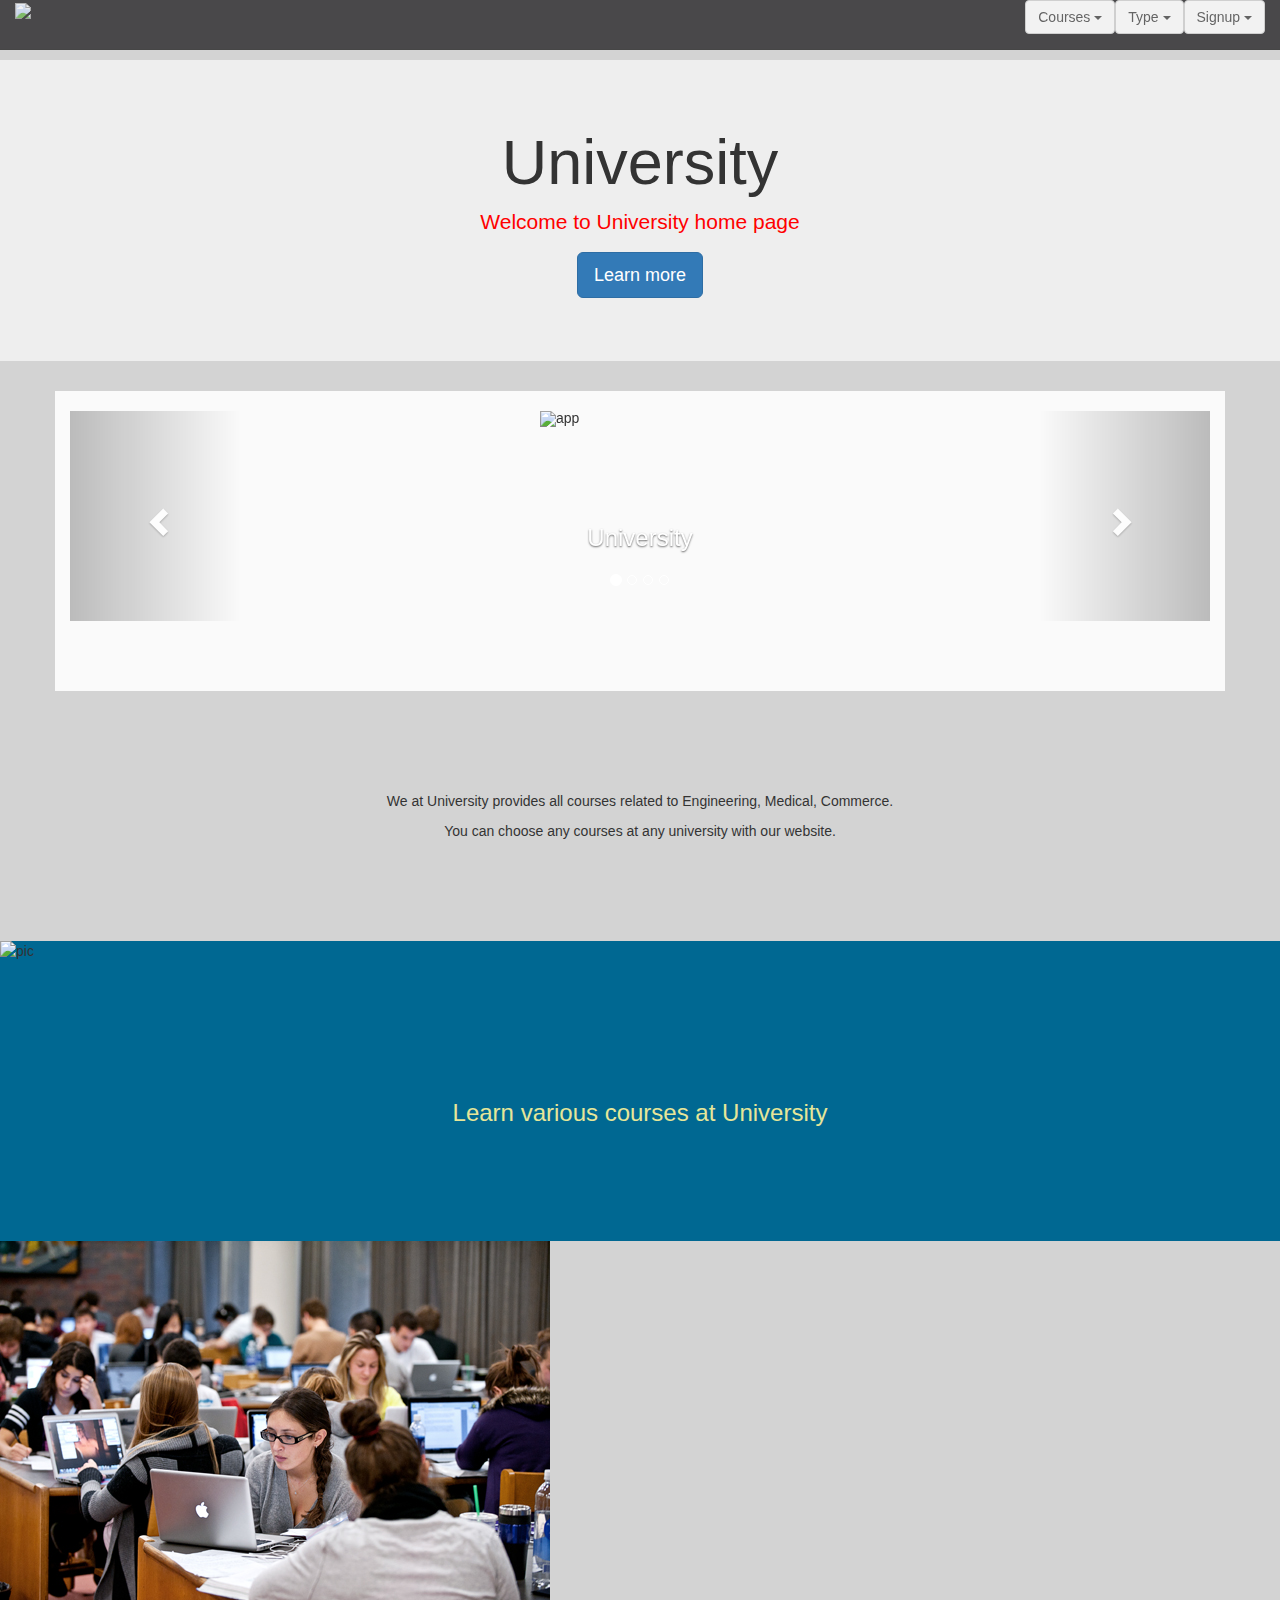
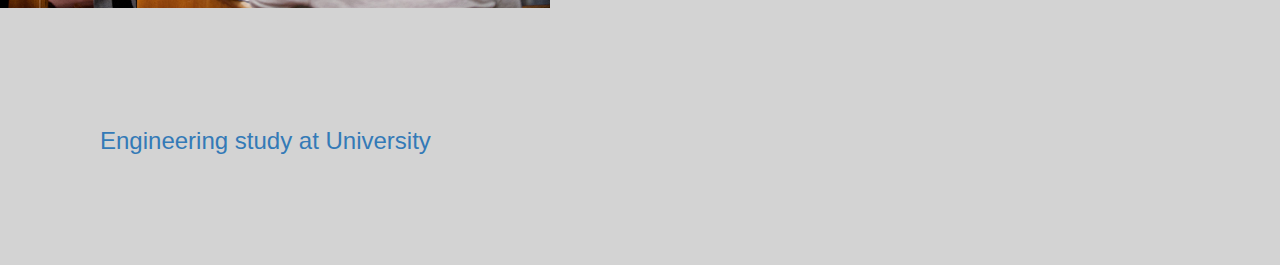
==== index.html @ e1b27335 "Update index.html" ====
<!DOCTYPE html>
<html lang="en">
<head>
  <title>Bootstrap Example</title>
  <meta charset="utf-8">
  <meta name="viewport" content="width=device-width, initial-scale=1">
  <link rel="stylesheet" href="https://maxcdn.bootstrapcdn.com/bootstrap/3.3.7/css/bootstrap.min.css">
 <link rel="stylesheet" href="ass.css">
  <script src="https://ajax.googleapis.com/ajax/libs/jquery/3.1.1/jquery.min.js"></script>
  <script src="https://maxcdn.bootstrapcdn.com/bootstrap/3.3.7/js/bootstrap.min.js"></script>
  <style>
  .carousel-inner > .item > img,
  .carousel-inner > .item > a > img {
     
     
      margin: auto;
  }

		.navbar-inverse {
	background-color: #0D0C0F;
	filter: opacity(70%);
	}	
	</style>
</head>
<body>
<nav class="navbar navbar-inverse ournav navbar-fixed-top">				<div class="container-fluid">						<div class="navbar-header">
							<button type="button" class="navbar-toggle" data-toggle="collapse" data-target="#myNavbar">
						<span class="icon-bar"></span>
							<span class="icon-bar"></span>
							<span class="icon-bar"></span>
							</button>

	<div>								<a href="#">
									<img  src="a.jpg" style="width:50px;">
								</a>
								<!-- <a class="site-title "> StudentZone</a> -->
							</div>
						</div>
	<div class="dropdown">
  <button class="btn btn-default dropdown-toggle" type="button" id="dropdownMenu1" data-toggle="dropdown" aria-haspopup="true" aria-expanded="true">
    Signup
    <span class="caret"></span>
  </button>
  <ul class="dropdown-menu" aria-labelledby="dropdownMenu1">
    <li><a href="#">Sign-in</a></li>
    <li role="separator" class="divider"></li>
    <li><a href="#">Sign-up</a></li>
 
		</ul>
</div>
	<div class="dropdown">
  <button class="btn btn-default dropdown-toggle" type="button" id="dropdownMenu1" data-toggle="dropdown" aria-haspopup="true" aria-expanded="true">
    Type
    <span class="caret"></span>
  </button>
  <ul class="dropdown-menu" aria-labelledby="dropdownMenu1">
    <li><a href="#">Public</a></li>
    <li role="separator" class="divider"></li>
    <li><a href="#">Private</a></li>
  </ul>
</div>
	
	<div class="dropdown">
  <button class="btn btn-default dropdown-toggle" type="button" id="dropdownMenu1" data-toggle="dropdown" aria-haspopup="true" aria-expanded="true">
    Courses
    <span class="caret"></span>
  </button>
  <ul class="dropdown-menu" aria-labelledby="dropdownMenu1">
    <li><a href="#">Engineering</a></li>
    <li role="separator" class="divider"></li>
    <li><a href="#">Medical</a></li>
  </ul>
</div>
	
						<div class="collapse navbar-collapse" id="myNavbar">
							<ul class="nav navbar-nav navbar-right">
								
								
								
						           </ul>
						</div>
					</div>
				</nav><br><br>
<h1 ></h1>
	<div class="jumbotron">
  <h1>University</h1>
  <p style="text-align:center;color:red;">Welcome to University home page</p>
  <p style="text-align:center" ><a class="btn btn-primary btn-lg" href="#" role="button">Learn more</a></p>
</div>
<div class="container">
  

 <br>
  <div id="myCarousel" class="carousel slide" data-ride="carousel">    <!-- Indicators -->
    <ol class="carousel-indicators">
      <li data-target="#myCarousel" data-slide-to="0" class="active"></li>
      <li data-target="#myCarousel" data-slide-to="1"></li>
      <li data-target="#myCarousel" data-slide-to="2"></li>
      <li data-target="#myCarousel" data-slide-to="3"></li>
    </ol>

    <!-- Wrapper for slides -->
    <div class="carousel-inner" role="listbox">

      <div class="item active">
        <img src="c.jpg" alt="app" width="200" height="200">
        <div class="carousel-caption">
          <h3>University</h3>
         
        </div>
        <p style="text-align:center;color:white;"></p>
      </div>

      <div class="item">        <img src="d.jpg" alt="app" width="200" height="200">
        <div class="carousel-caption">
          <h3></h3>
          
        </div>
<p style="text-align:center;color:white;"></p>
      </div>
    
      <div class="item">
        <img src="c.jpg" alt="app" width="200" height="200">
        <div class="carousel-caption">
          <h3></h3>
         
        </div> <p style="text-align:center;color:white;"></p>
      </div>
     <div class="item">
        <img src="c.jpg" alt="app" width="200" height="200">
        <div class="carousel-caption">
          <h3></h3>         
        </div>
 <p style="text-align:center;color:white;"></p>
      </div>
  
   </div>

    <!-- Left and right controls -->
    <a class="left carousel-control" href="#myCarousel" role="button" data-slide="prev">
      <span class="glyphicon glyphicon-chevron-left" aria-hidden="true"></span>
      <span class="sr-only">Previous</span>
    </a>    <a class="right carousel-control" href="#myCarousel" role="button" data-slide="next">
      <span class="glyphicon glyphicon-chevron-right" aria-hidden="true"></span>
      <span class="sr-only">Next</span>
    </a>
  </div>

</div>
<div class="content">
	<p style="text-align:center">We at University provides all courses related to Engineering, Medical, Commerce.</p><p style="text-align:center"> You can choose any courses at any university with our website.</p>


</div>
<div class="content4">
   <img src ="d.jpg" alt="pic"/>
   <a  href=""><h3 style="padding: 110px;">Learn various courses at University</h3></a>

</div>
<div class="content5">
   <img src ="study.jpg" alt="pic"/>
   <a  href=""><h3 style="padding: 100px;">Engineering study at University</h3></a>

</div>
</body>
</html>
---- ass.css ----
.container{
   background-color:rgb(250,250,250);
   height: 300px;
  
}
.dropdown{
  display:inline-block;
   float:right;
}
.content3{
   
  float:left;
  
   width:300px;
  
}

body{
   background-color:lightgrey;
}
 
@media screen and (max-width:500px){
img { 
    max-width: 100%; 
    width:auto; 
 }
   .content4 a> h3 {
     text-align:left;
     
     position: absolute; 
     bottom: -640px; 
     left: 0; 
     width: 100%; 
} 
      
   
}
h1{
   color: rgb(250,0,0);
   text-align:center;


}
.content{
   margin:100px;
}
.content4{
 height:300px;
background-color:#006892;
text-align:center;

}

.content4 >a{
  
  color:#e6e699;
  font-size:20px;
 padding:100px;
}
.content4 img{
 float:left;
 height:300px;
}
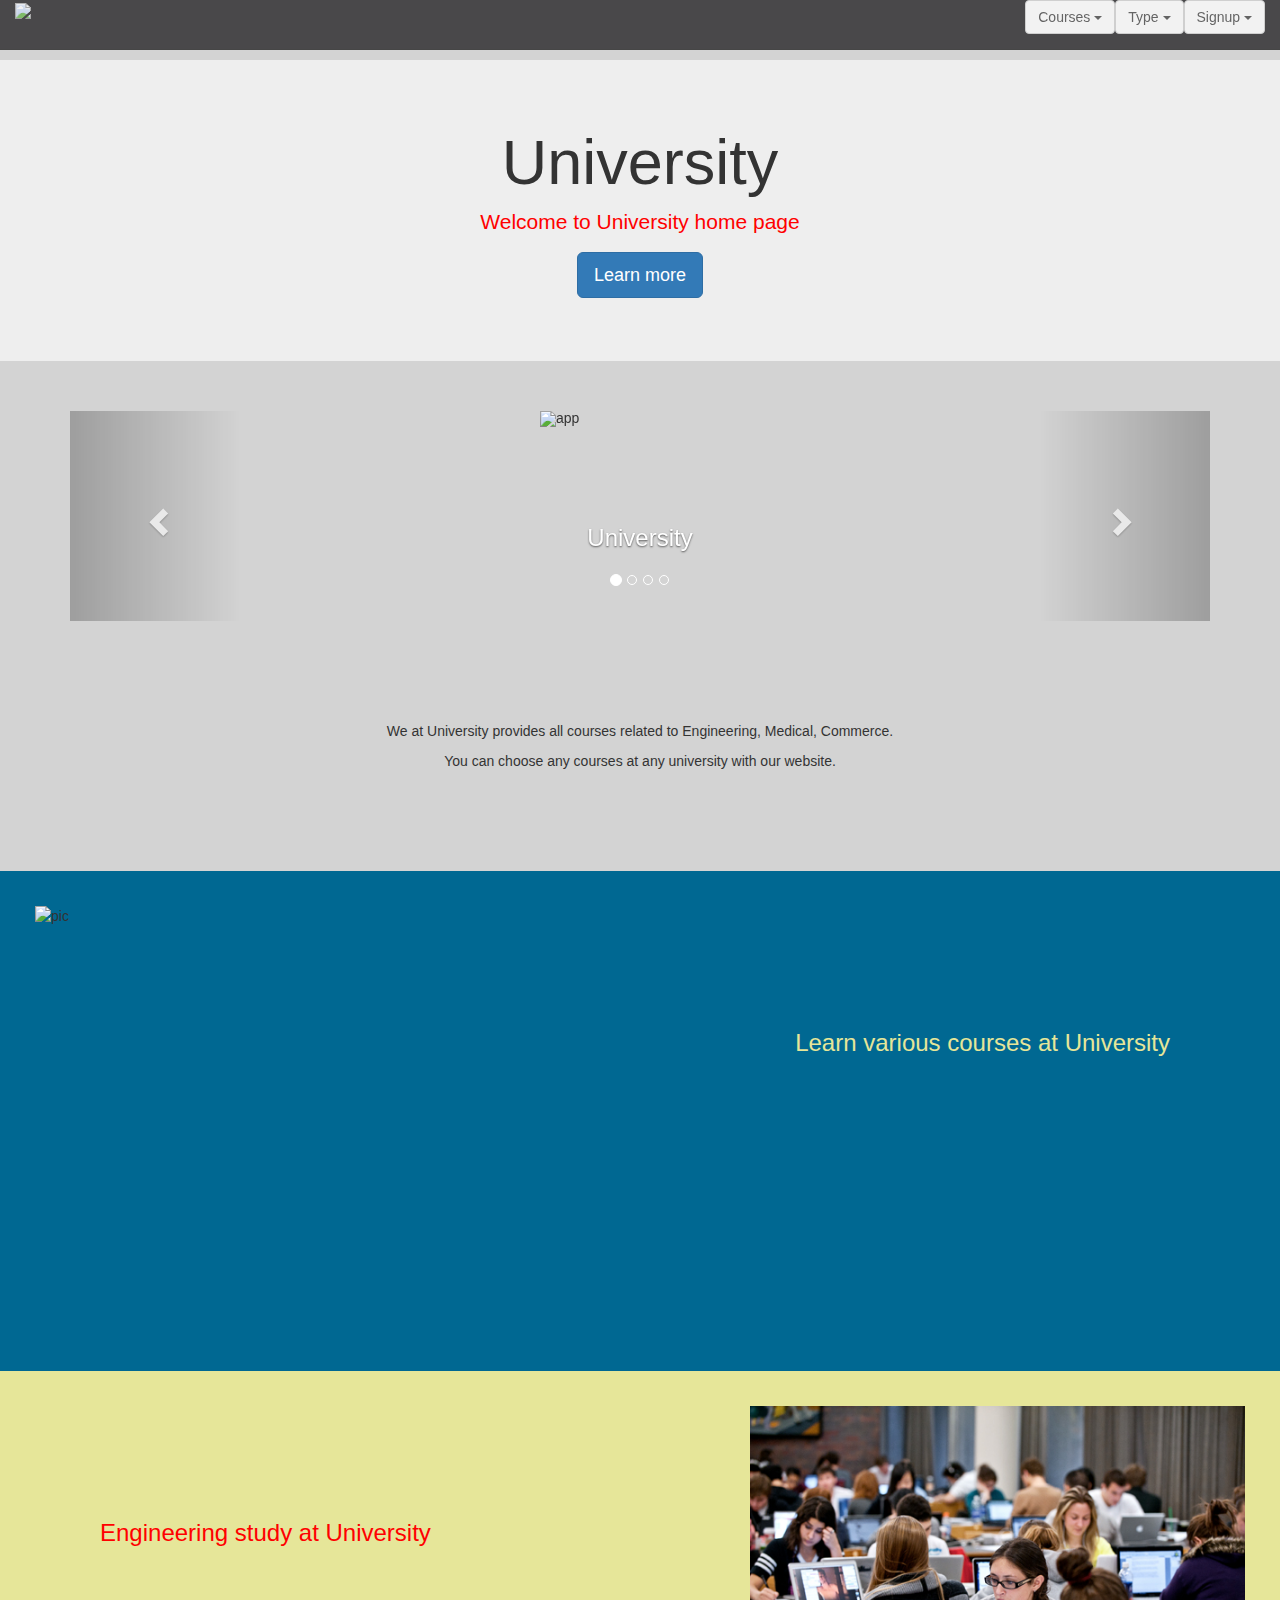
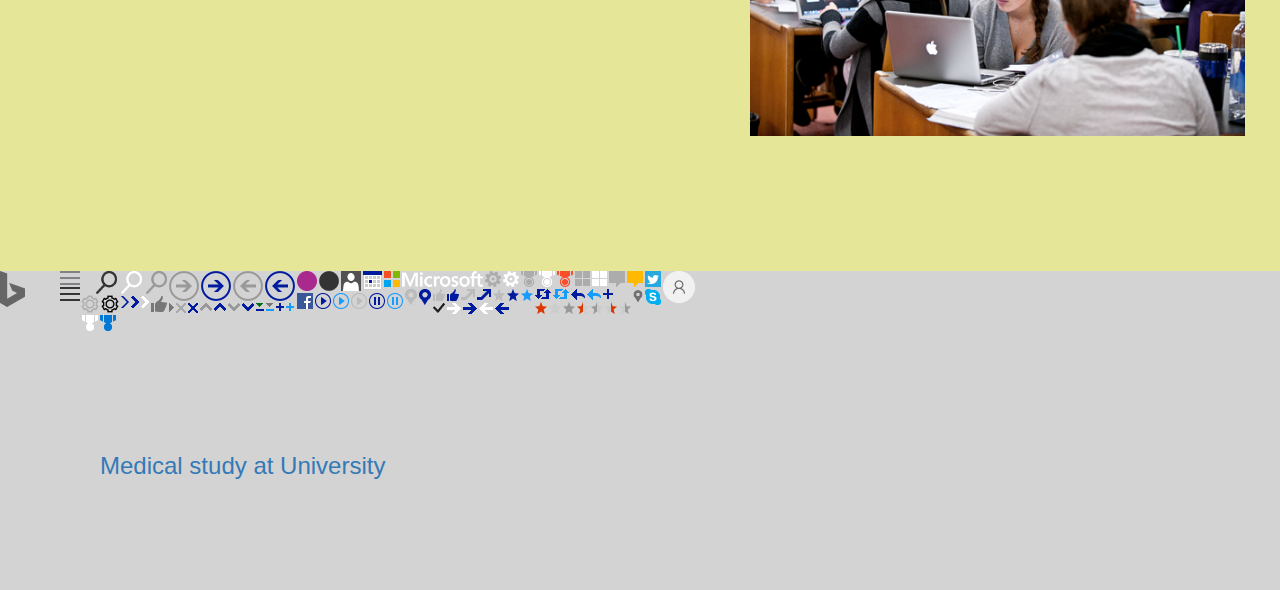
==== commit ed1bfd95: "Update index.html" ====
--- a/index.html
+++ b/index.html
@@ -162,5 +162,10 @@
    <a  href=""><h3 style="padding: 100px;">Engineering study at University</h3></a>
 
 </div>
+  <div class="content6">
+   <img src ="med.png" alt="pic"/>
+   <a  href=""><h3 style="padding: 100px;">Medical study at University</h3></a>
+
+</div>	
 </body>
 </html>
--- a/ass.css
+++ b/ass.css
@@ -1,42 +1,36 @@
+p!4>id 
 
-
-
-.container{
-   background-color:rgb(250,250,250);
-   height: 300px;
+.container{   background-color:rgb(250,250,250);
+1   height: 300px;
   
 }
 .dropdown{
   display:inline-block;
-   float:right;
-}
-.content3{
-   
-  float:left;
-  
-   width:300px;
+   float:right;}
+.content3{    float:left;
+     width:300px;
   
 }
 
 body{
-   background-color:lightgrey;
-}
+   background-color:lightgrey;}
  
-@media screen and (max-width:500px){
-img { 
-    max-width: 100%; 
-    width:auto; 
- }
-   .content4 a> h3 {
-     text-align:left;
-     
-     position: absolute; 
-     bottom: -640px; 
-     left: 0; 
-     width: 100%; 
+@media screen and (max-width:500px){img {     max-width: 100%; 
+   width:auto;  }1      .content4 a> img {
+    vertical-align:text-top;
+    width:100% ;
+     position:relative;
+} 
+   .content5 a> img {
+     position:relative;
+    vertical-align:text-top; 
+    width:100%;
 } 
       
-   
+       
+ .content4 a>h3{position:absolute;padding:110px; text-align:left;left:0px;}       
+ .content5 a>h3{position:absolute;padding:100px; text-align:left;left:0px;}       
+            
 }
 h1{
    color: rgb(250,0,0);
@@ -48,19 +42,37 @@
    margin:100px;
 }
 .content4{
- height:300px;
+ height:500px;
 background-color:#006892;
-text-align:center;
+
 
 }
-
+.content5{
+ height:500px;
+ background-color:#e6e699;
+ 
+ 
+}
 .content4 >a{
-  
+  text-align:right;
   color:#e6e699;
   font-size:20px;
- padding:100px;
+ padding:40px;
+}
+.content5 >a{
+  text-align:left;
+  color:red;
+  font-size:20px;
+  padding:40px;
+   
 }
 .content4 img{
  float:left;
- height:300px;
+ height:400px;
+ padding:35px;
 }
+.content5 img{
+ float:right;
+ height:400px;
+   padding:35px;
+}
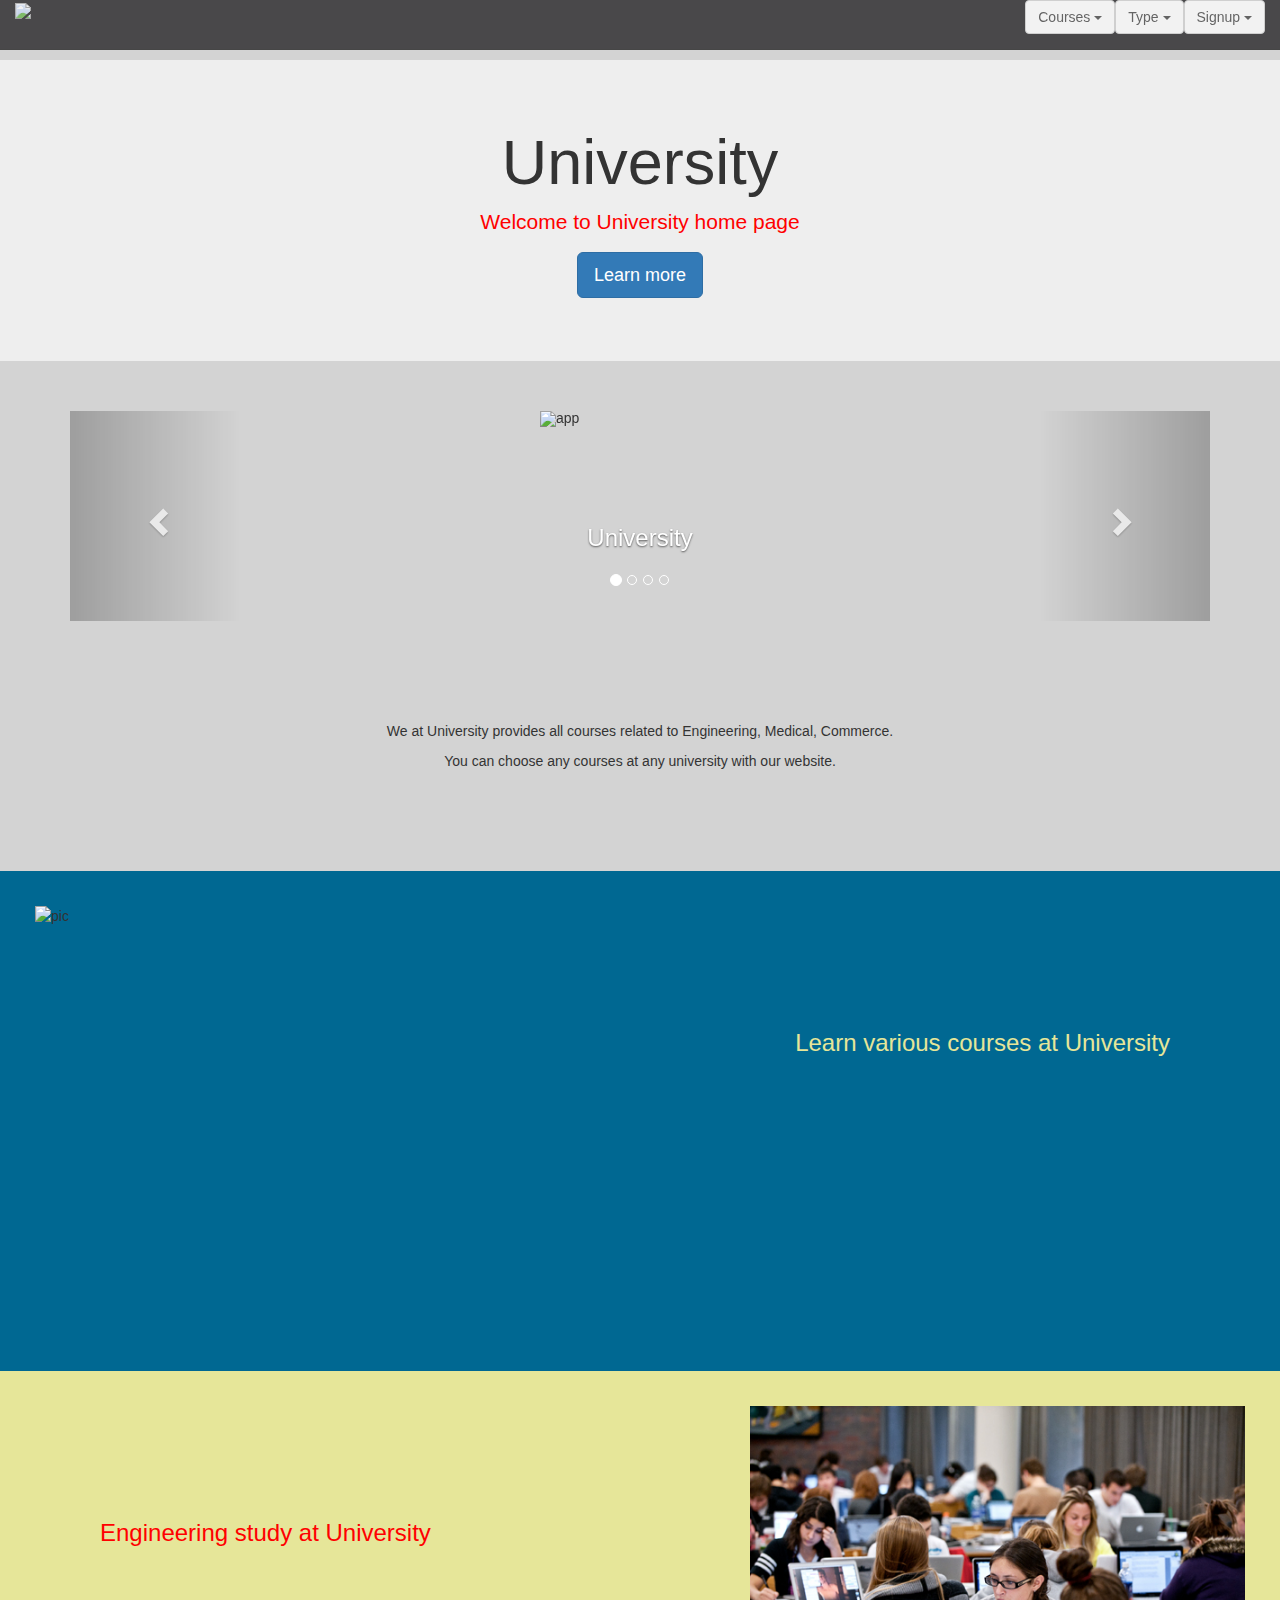
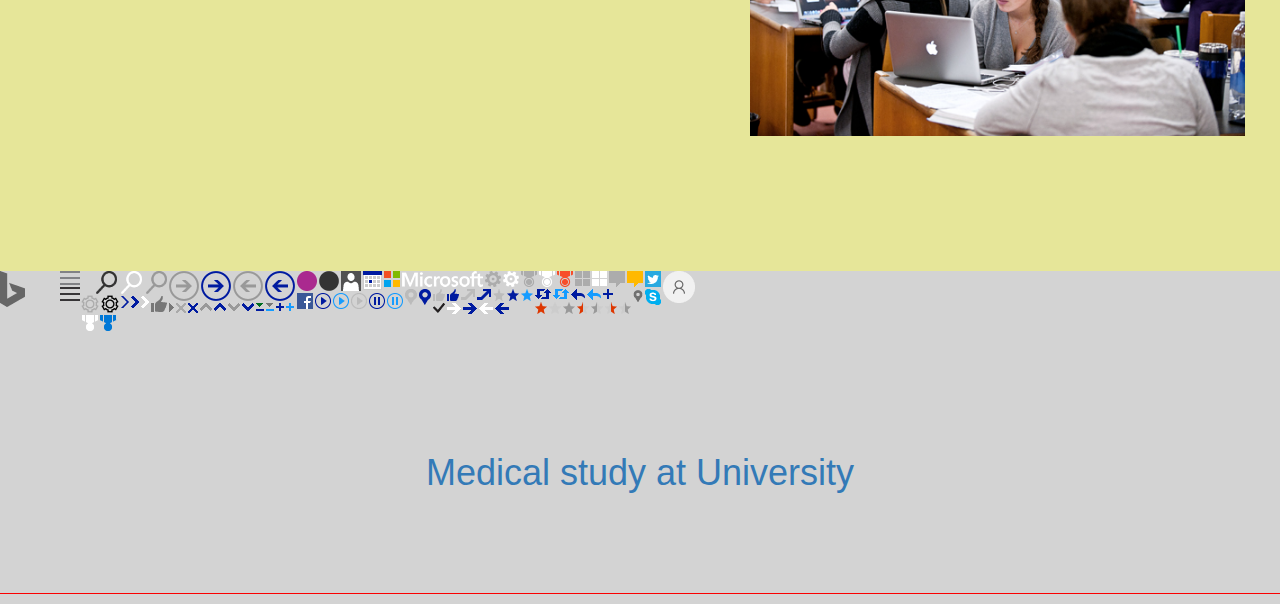
==== commit 32a9a180: "Update index.html" ====
--- a/index.html
+++ b/index.html
@@ -112,7 +112,7 @@
       </div>
 
       <div class="item">        <img src="d.jpg" alt="app" width="200" height="200">
-        <div class="carousel-caption">
+       <div class="carousel-caption">
           <h3></h3>
           
         </div>
@@ -164,7 +164,7 @@
 </div>
   <div class="content6">
    <img src ="med.png" alt="pic"/>
-   <a  href=""><h3 style="padding: 100px;">Medical study at University</h3></a>
+	  <h1 style="padding: 100px;border-bottom:1px solid;"> <a  href="">Medical study at University</a></h1>
 
 </div>	
 </body>
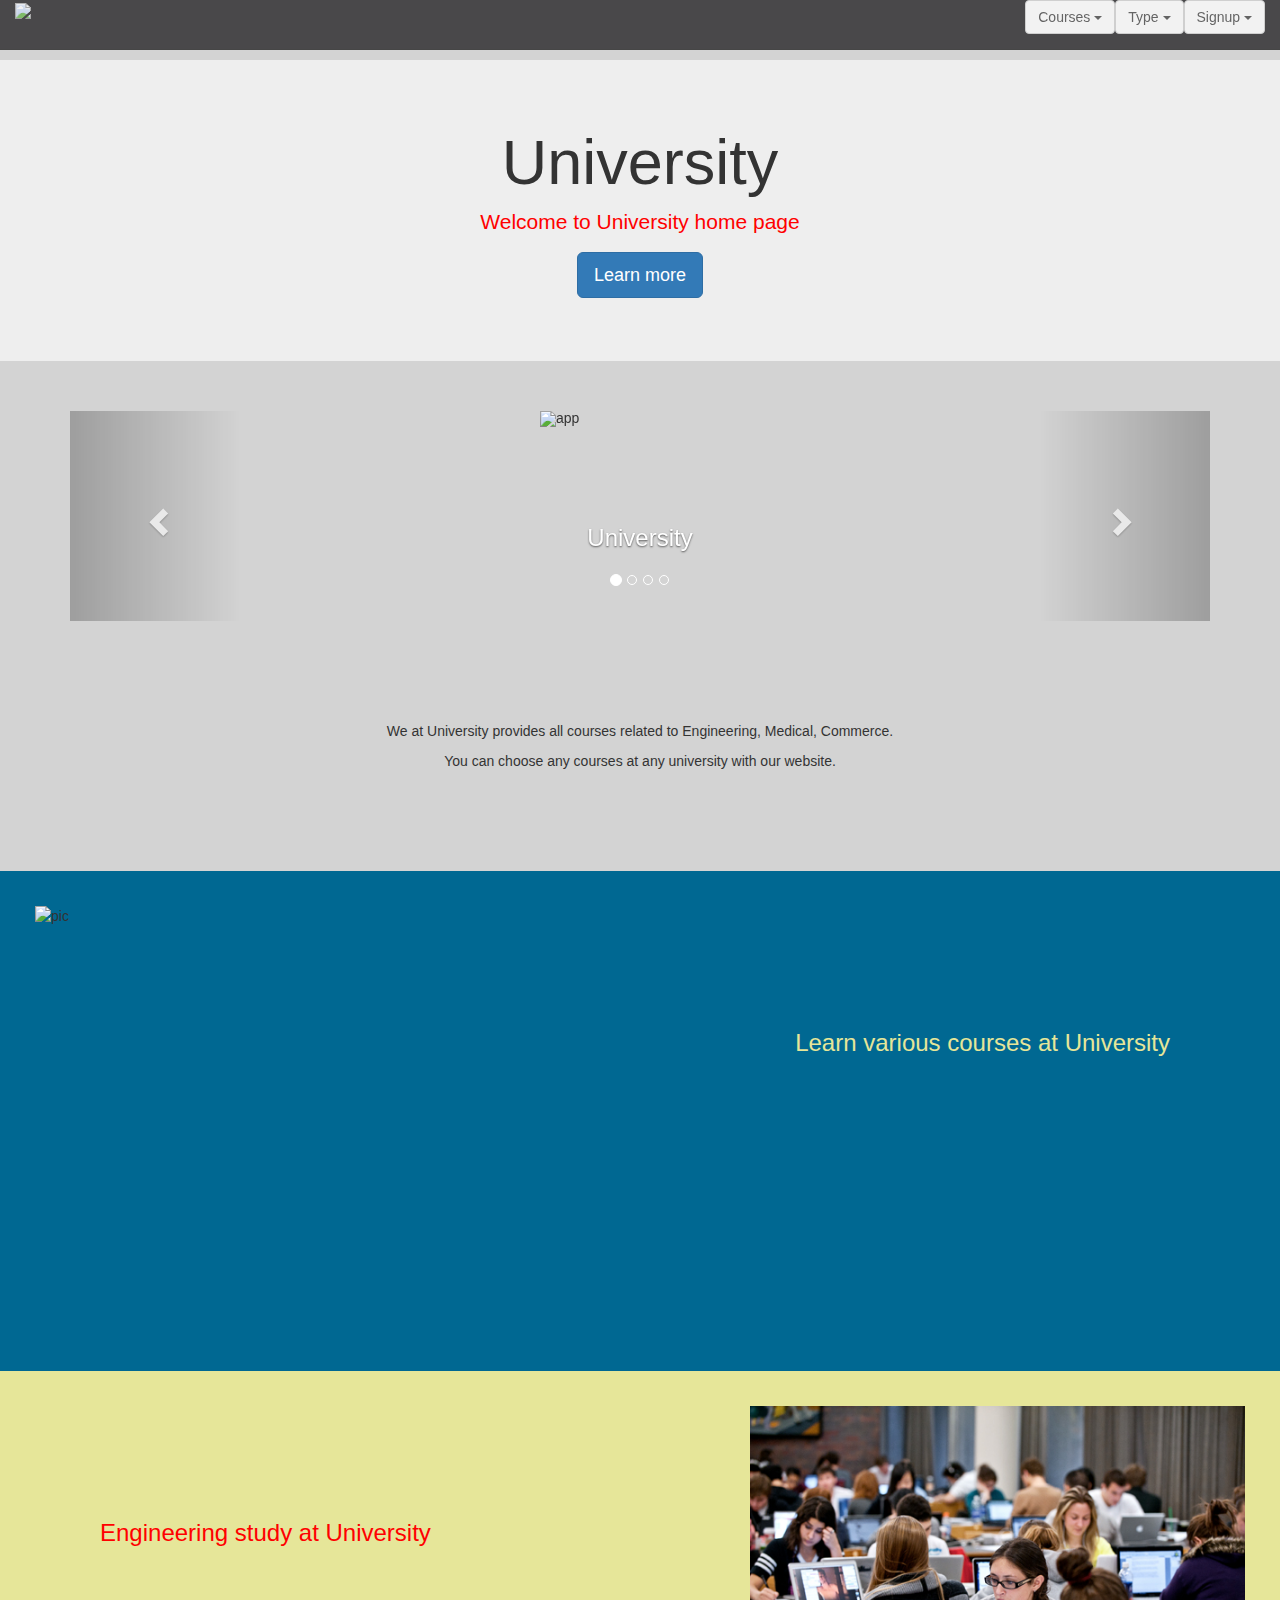
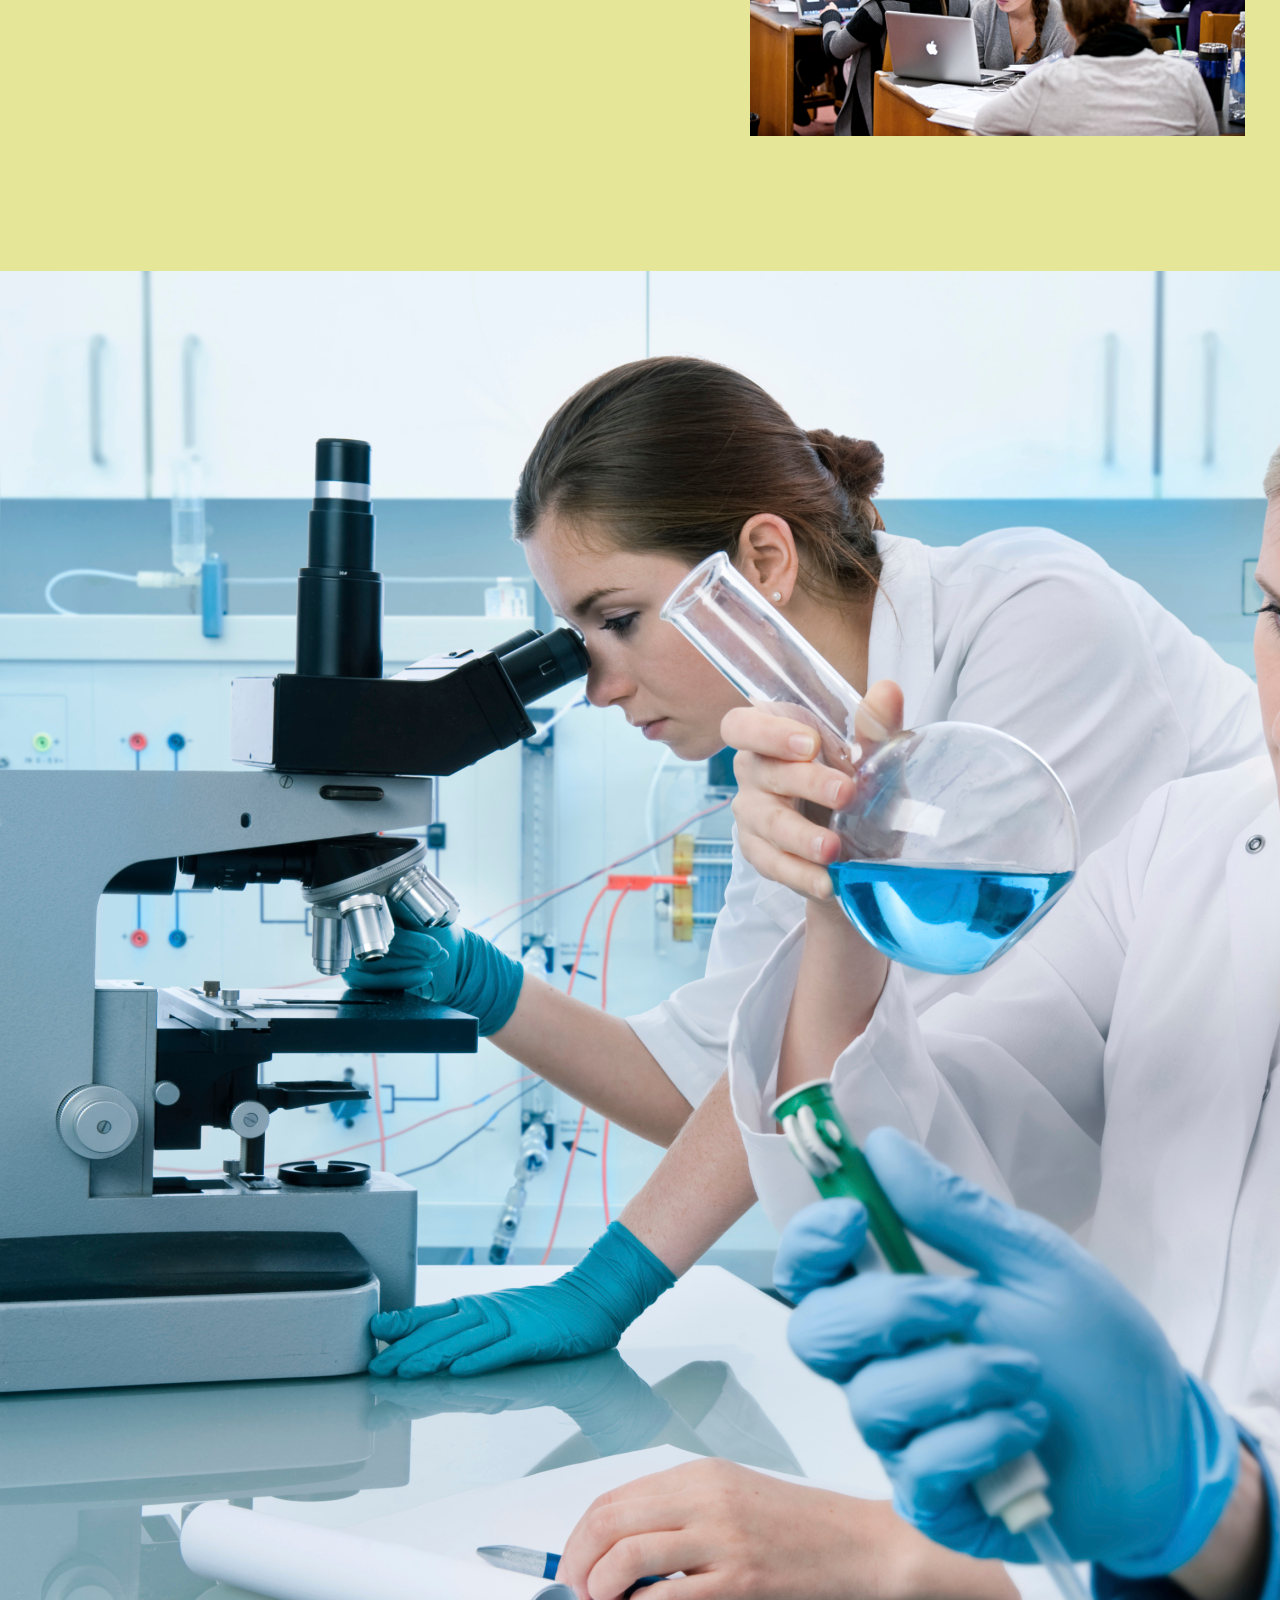
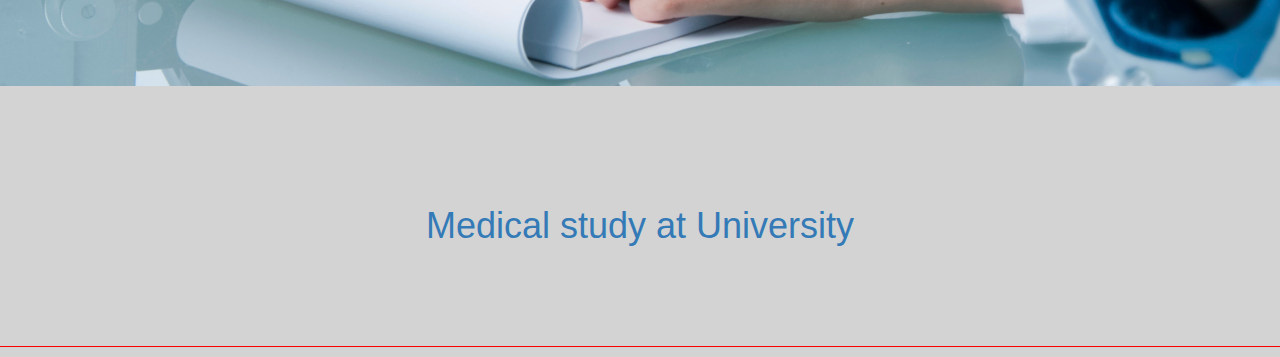
==== commit 2c8b6b57: "Update index.html" ====
--- a/index.html
+++ b/index.html
@@ -163,7 +163,7 @@
 
 </div>
   <div class="content6">
-   <img src ="med.png" alt="pic"/>
+   <img src ="med.jpg" alt="pic"/>
 	  <h1 style="padding: 100px;border-bottom:1px solid;"> <a  href="">Medical study at University</a></h1>
 
 </div>	
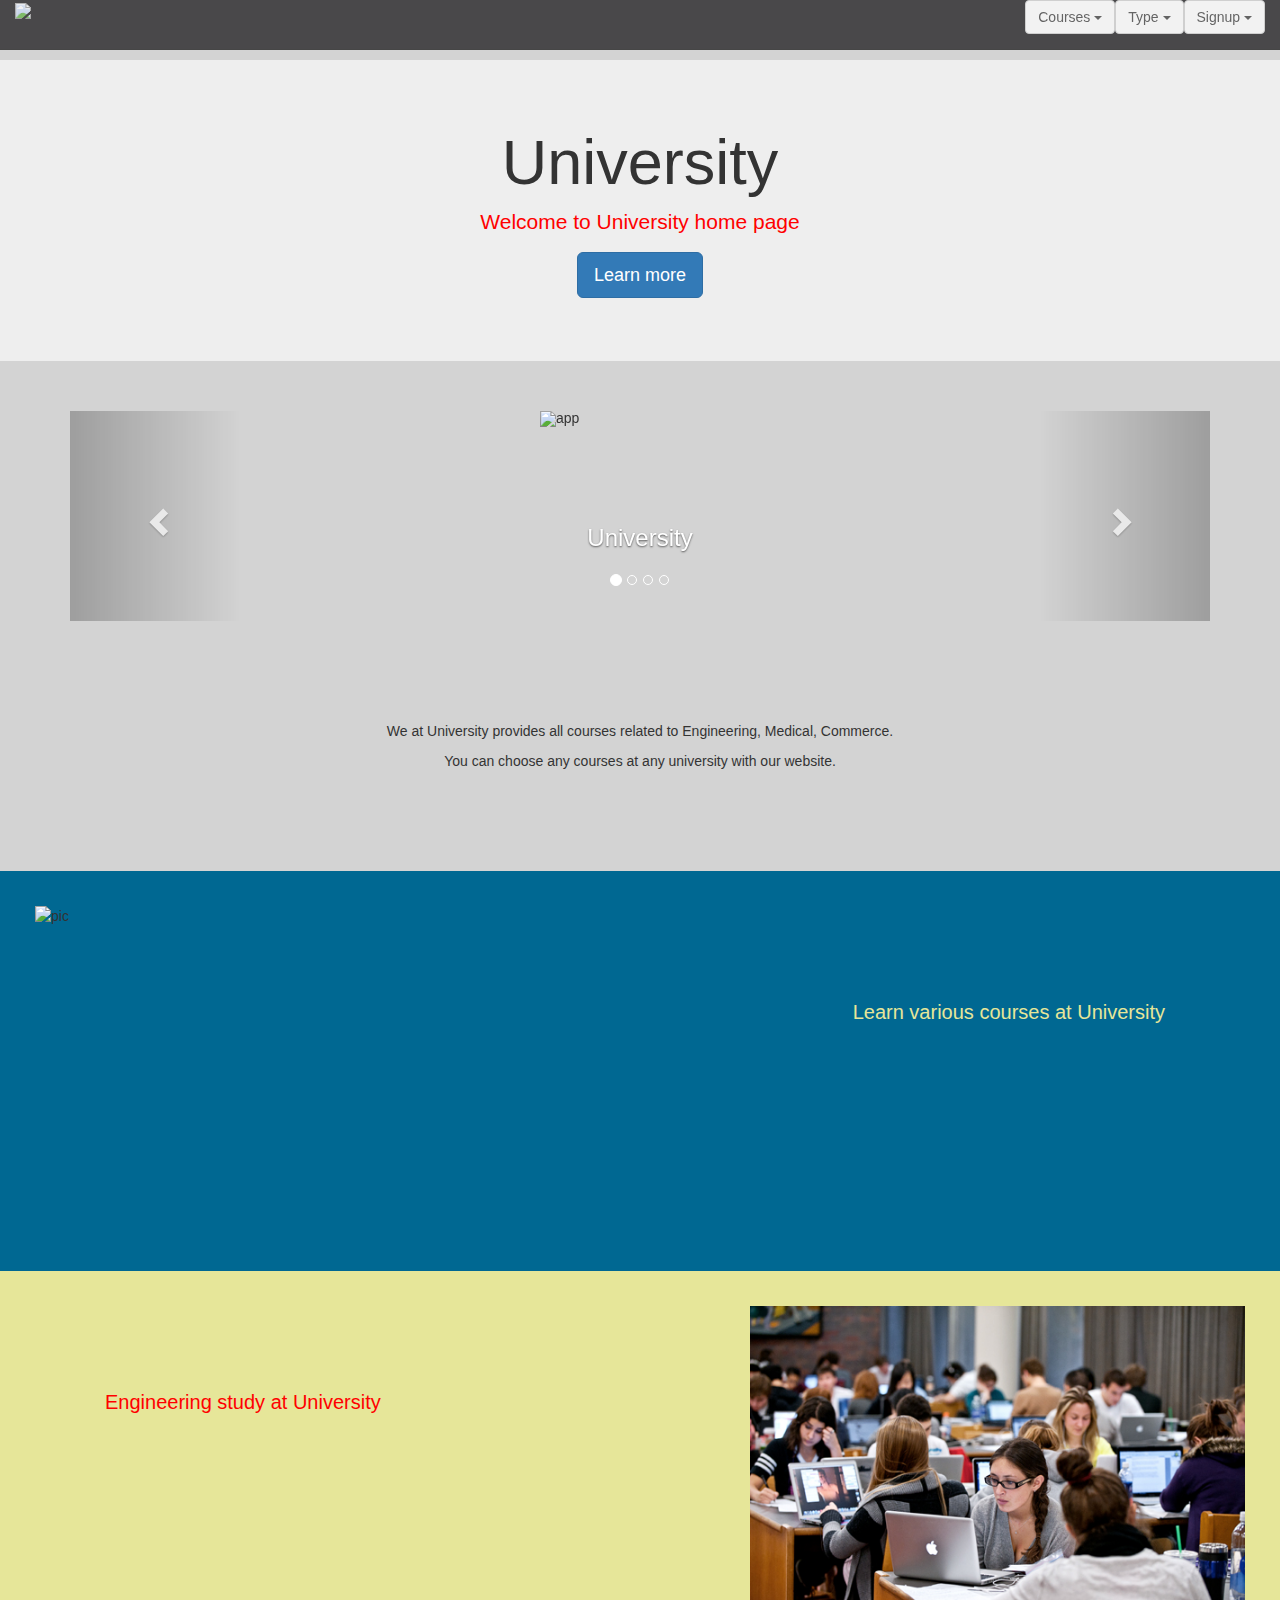
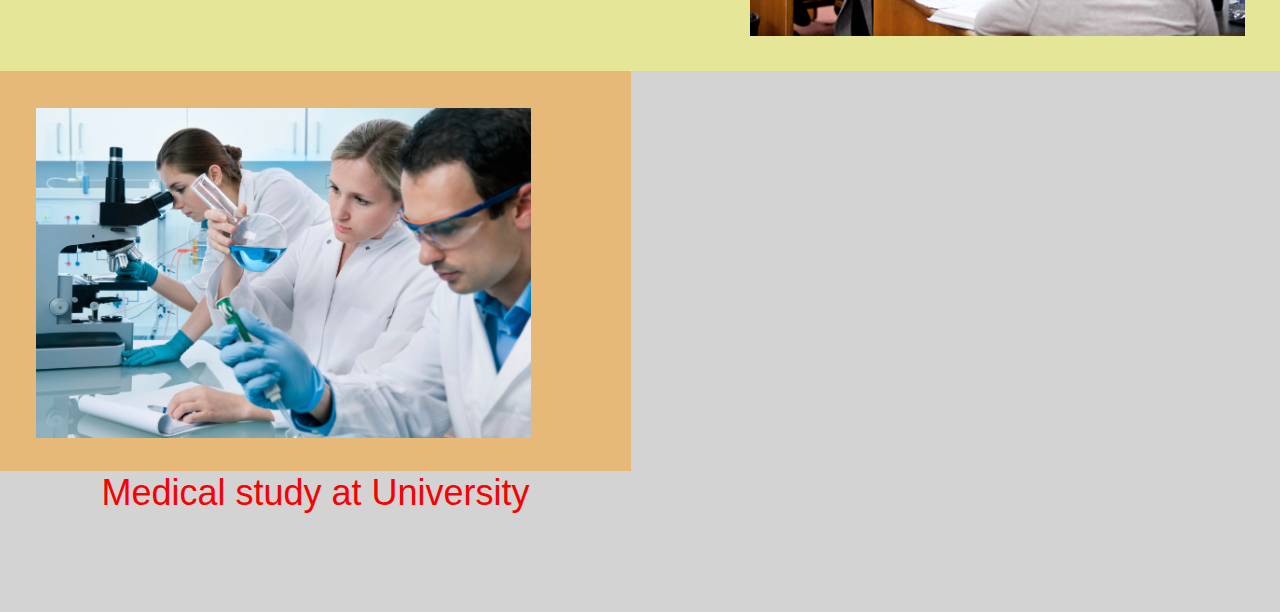
==== commit a754b490: "Update index.html" ====
--- a/index.html
+++ b/index.html
@@ -164,7 +164,7 @@
 </div>
   <div class="content6">
    <img src ="med.jpg" alt="pic"/>
-	  <h1 style="padding: 100px;border-bottom:1px solid;"> <a  href="">Medical study at University</a></h1>
+	 <a  href=""> <h1 style="padding: 100px;">Medical study at University </h1></a>
 
 </div>	
 </body>
--- a/ass.css
+++ b/ass.css
@@ -16,21 +16,26 @@
    background-color:lightgrey;}
  
 @media screen and (max-width:500px){img {     max-width: 100%; 
-   width:auto;  }1      .content4 a> img {
+   width:auto;  }1      .content4  img {
     vertical-align:text-top;
     width:100% ;
-     position:relative;
-} 
-   .content5 a> img {
-     position:relative;
+    
+b} 
+
+  .content5  img {
+     
     vertical-align:text-top; 
     width:100%;
 } 
       
-       
- .content4 a>h3{position:absolute;padding:110px; text-align:left;left:0px;}       
- .content5 a>h3{position:absolute;padding:100px; text-align:left;left:0px;}       
-            
+  .content6  img {
+     
+    vertical-align:text-top; 
+    width:100%;
+}      
+ .content4 h3{position:absolute;padding:110px; text-align:left;left:0px;}       
+ .content5 h3{position:absolute;padding:100px; text-align:left;left:0px;}       
+ .content6 h1{position:absolute;padding:100px; text-align:left;left:0px;width:50%}            
 }
 h1{
    color: rgb(250,0,0);
@@ -42,37 +47,51 @@
    margin:100px;
 }
 .content4{
- height:500px;
+ height:400px;
 background-color:#006892;
 
 
 }
 .content5{
- height:500px;
+ height:400px;
  background-color:#e6e699;
  
  
 }
-.content4 >a{
-  text-align:right;
+.content6{
+ height:400px;
+background-color:#e6b978;
+padding:0.1em;
+  box-sizing:border-box;
+  display:inline-block;
+
+}
+.content4 a >h3{
+  right:5px;
   color:#e6e699;
   font-size:20px;
- padding:40px;
+  padding:40px;
+  position:absolute;
 }
-.content5 >a{
-  text-align:left;
+.content5 a>h3{
+  position:absolute;
   color:red;
   font-size:20px;
   padding:40px;
-   
+  left :5px;
 }
 .content4 img{
- float:left;
- height:400px;
- padding:35px;
+  float:left;
+  height:400px;
+  padding:35px;
 }
 .content5 img{
  float:right;
  height:400px;
    padding:35px;
 }
+.content6 img{
+ float:left;
+ height:400px;
+   padding:35px;
+}
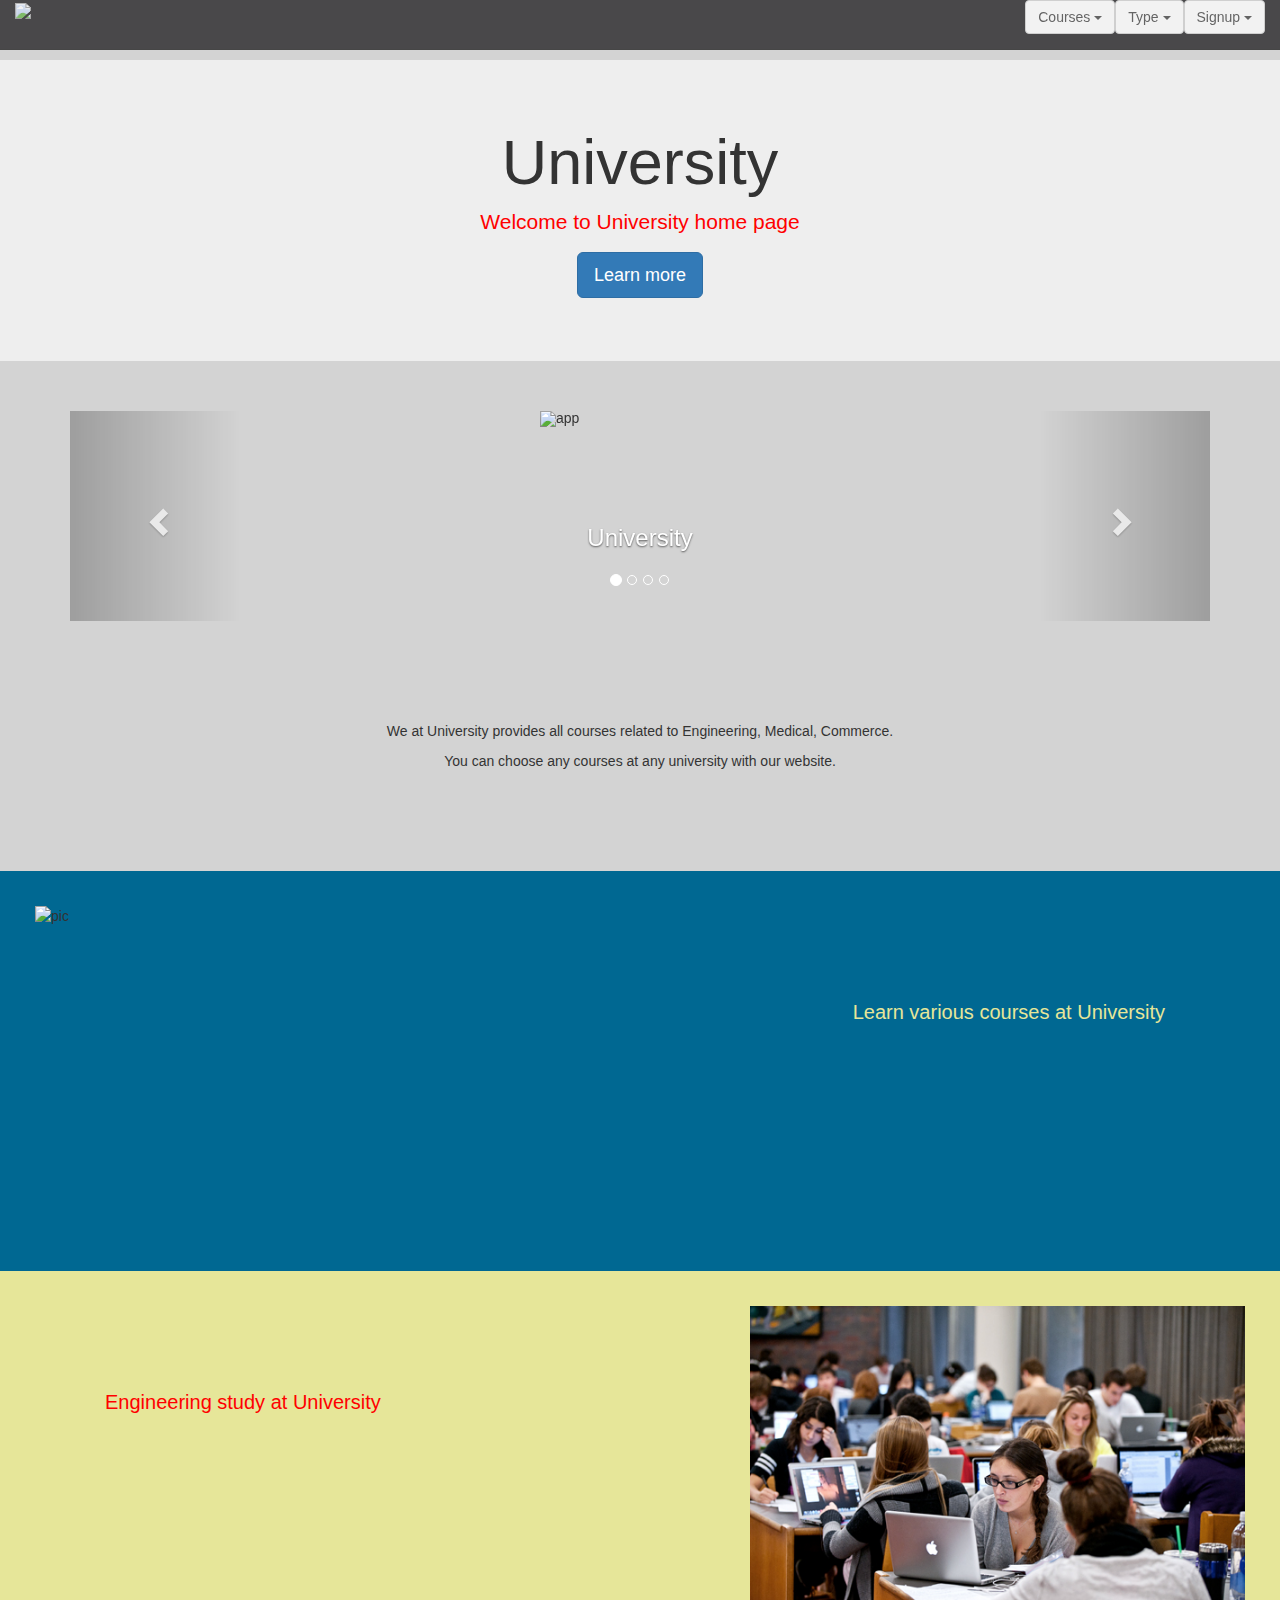
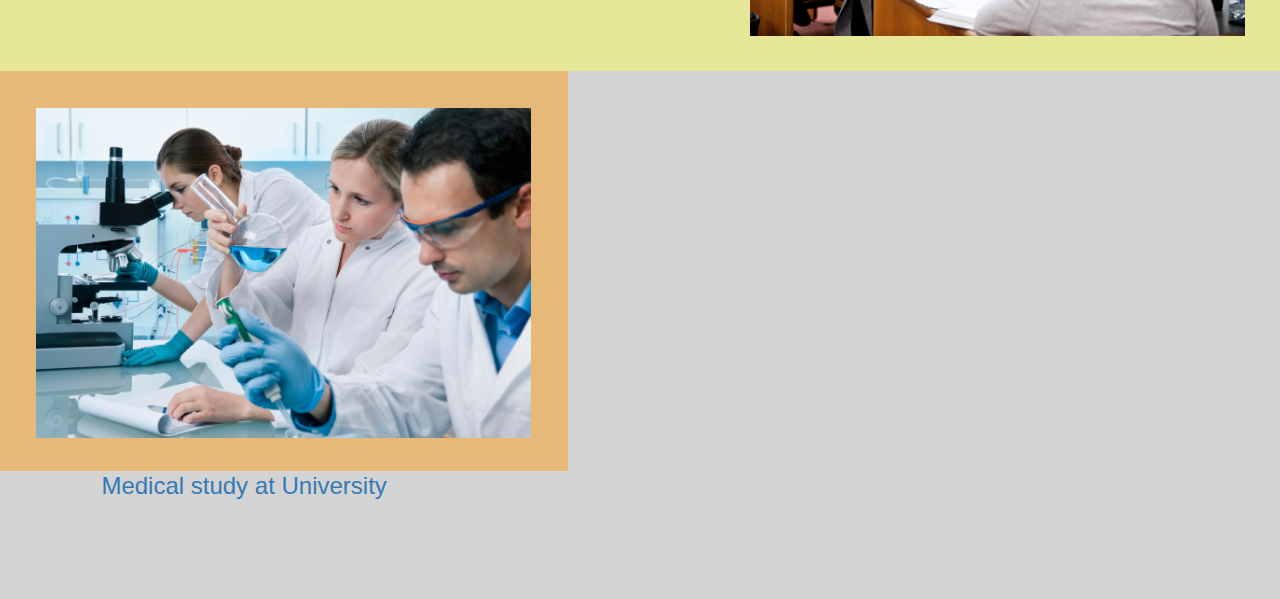
==== commit f341484b: "Update index.html" ====
--- a/index.html
+++ b/index.html
@@ -164,7 +164,7 @@
 </div>
   <div class="content6">
    <img src ="med.jpg" alt="pic"/>
-	 <a  href=""> <h1 style="padding: 100px;">Medical study at University </h1></a>
+	 <a  href=""> <h3 style="padding: 100px;">Medical study at University </h3></a>
 
 </div>	
 </body>
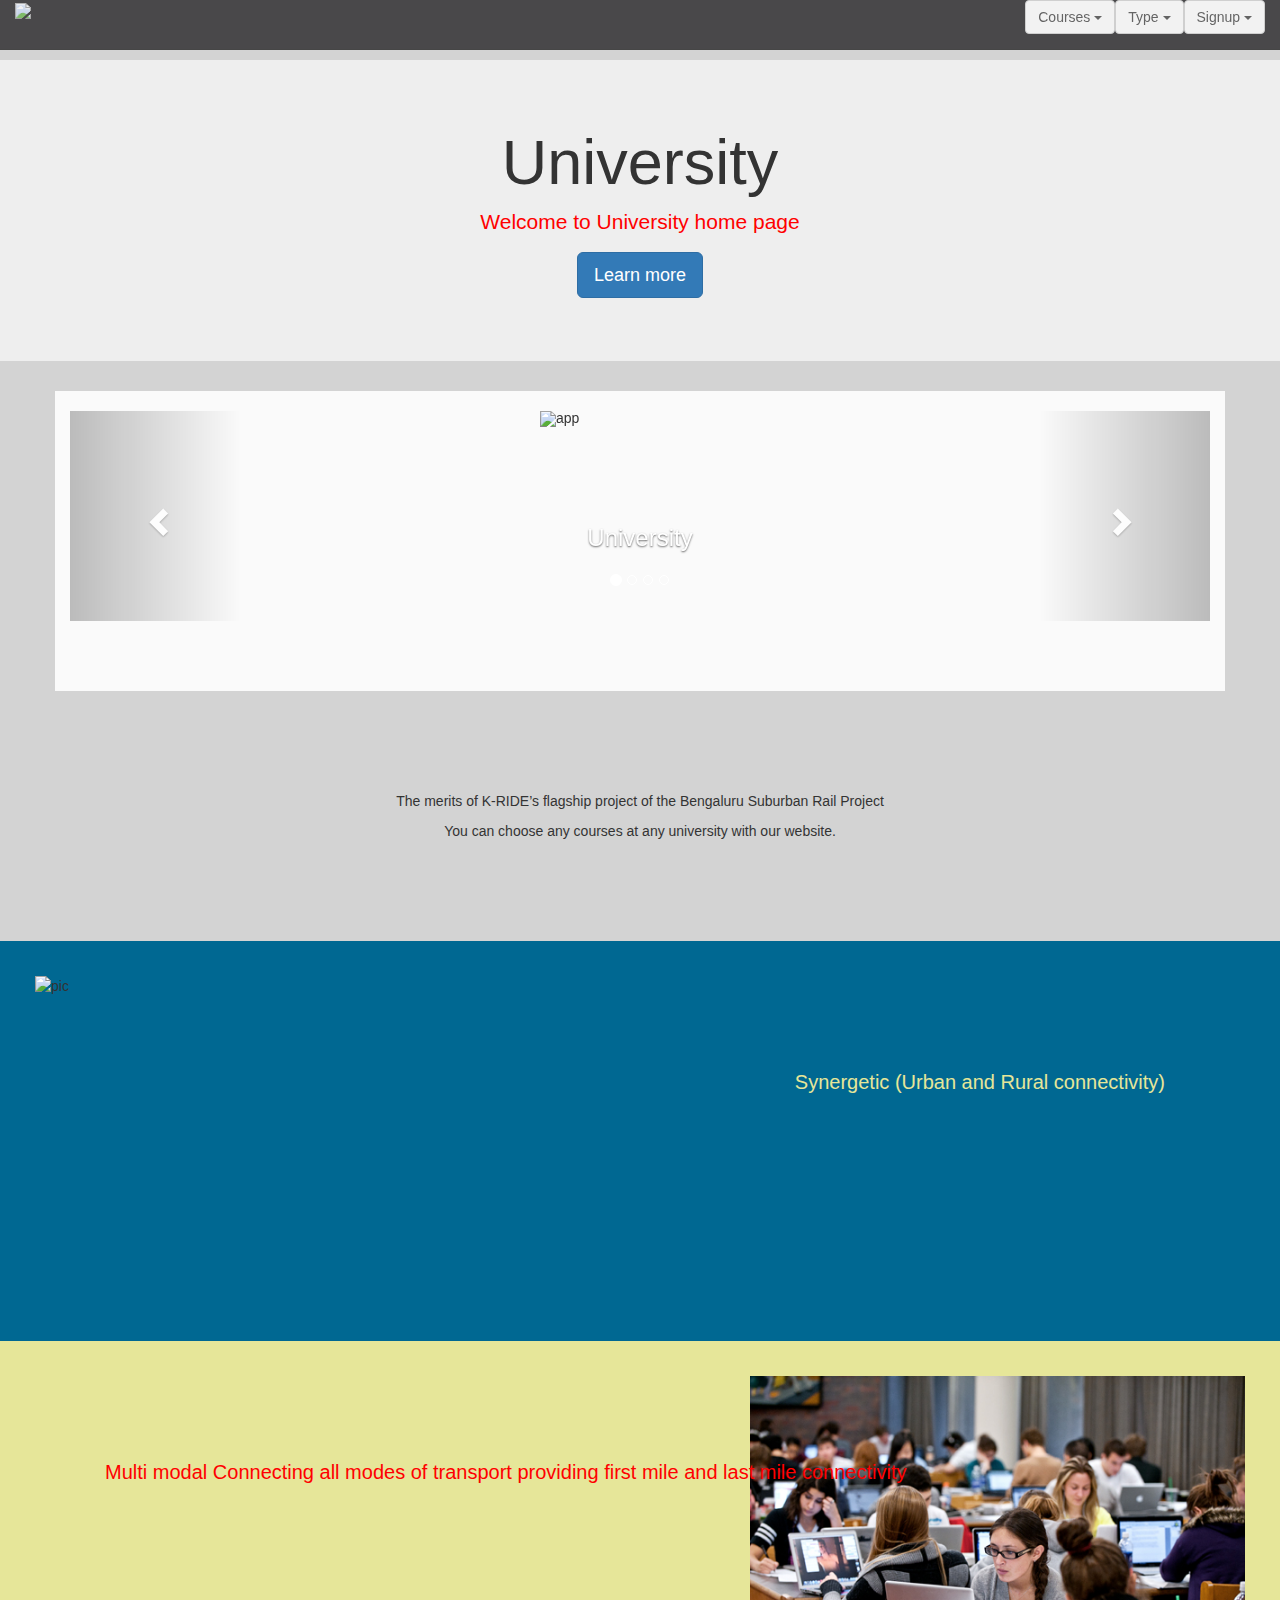
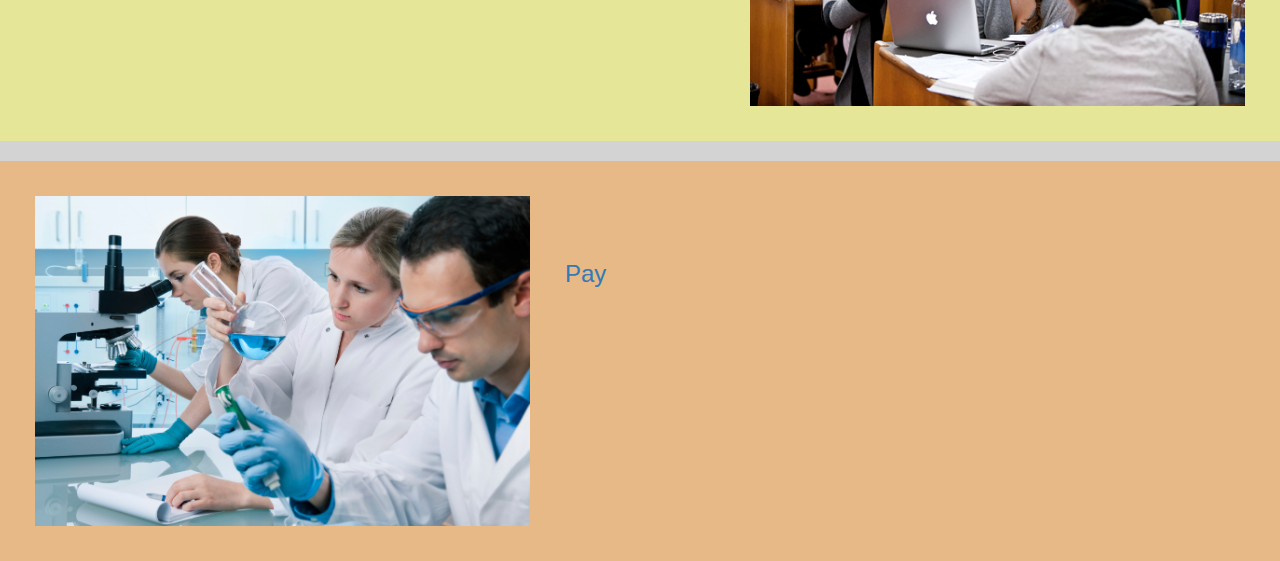
==== commit 77d988f0: "Update index.html" ====
--- a/index.html
+++ b/index.html
@@ -148,23 +148,23 @@
 
 </div>
 <div class="content">
-	<p style="text-align:center">We at University provides all courses related to Engineering, Medical, Commerce.</p><p style="text-align:center"> You can choose any courses at any university with our website.</p>
+	<p style="text-align:center">The merits of K-RIDE’s flagship project of the Bengaluru Suburban Rail Project</p><p style="text-align:center"> You can choose any courses at any university with our website.</p>
 
 
 </div>
 <div class="content4">
    <img src ="d.jpg" alt="pic"/>
-   <a  href=""><h3 style="padding: 110px;">Learn various courses at University</h3></a>
+   <a  href=""><h3 style="padding: 110px;">Synergetic (Urban and Rural connectivity)</h3></a>
 
 </div>
 <div class="content5">
    <img src ="study.jpg" alt="pic"/>
-   <a  href=""><h3 style="padding: 100px;">Engineering study at University</h3></a>
+   <a  href=""><h3 style="padding: 100px;"> Multi modal Connecting all modes of transport providing first mile and last mile connectivity</h3></a>
 
 </div>
   <div class="content6">
    <img src ="med.jpg" alt="pic"/>
-	 <a  href=""> <h3 style="padding: 100px;">Medical study at University </h3></a>
+	 <a  href=""> <h3 style="padding: 100px;">Pay </h3></a>
 
 </div>	
 </body>
--- a/ass.css
+++ b/ass.css
@@ -1,27 +1,24 @@
-p!4>id 
+
 
 .container{   background-color:rgb(250,250,250);
-1   height: 300px;
+   height: 300px;
   
 }
 .dropdown{
   display:inline-block;
    float:right;}
 .content3{    float:left;
-     width:300px;
-  
+     width:300px;  
 }
 
 body{
    background-color:lightgrey;}
  
 @media screen and (max-width:500px){img {     max-width: 100%; 
-   width:auto;  }1      .content4  img {
+   width:auto;  }      .content4  img {
     vertical-align:text-top;
     width:100% ;
-    
-b} 
-
+    } 
   .content5  img {
      
     vertical-align:text-top; 
@@ -35,7 +32,7 @@
 }      
  .content4 h3{position:absolute;padding:110px; text-align:left;left:0px;}       
  .content5 h3{position:absolute;padding:100px; text-align:left;left:0px;}       
- .content6 h1{position:absolute;padding:100px; text-align:left;left:0px;width:50%}            
+ .content6 h3{position:absolute;padding:100px; text-align:left;left:0px;width:50%}            
 }
 h1{
    color: rgb(250,0,0);
@@ -60,10 +57,10 @@
 }
 .content6{
  height:400px;
-background-color:#e6b978;
-padding:0.1em;
-  box-sizing:border-box;
-  display:inline-block;
+background-color:#e6b987;
+
+ 
+  
 
 }
 .content4 a >h3{
@@ -73,13 +70,14 @@
   padding:40px;
   position:absolute;
 }
-.content5 a>h3{
+ .content5 a>h3{
   position:absolute;
   color:red;
   font-size:20px;
   padding:40px;
   left :5px;
 }
+
 .content4 img{
   float:left;
   height:400px;
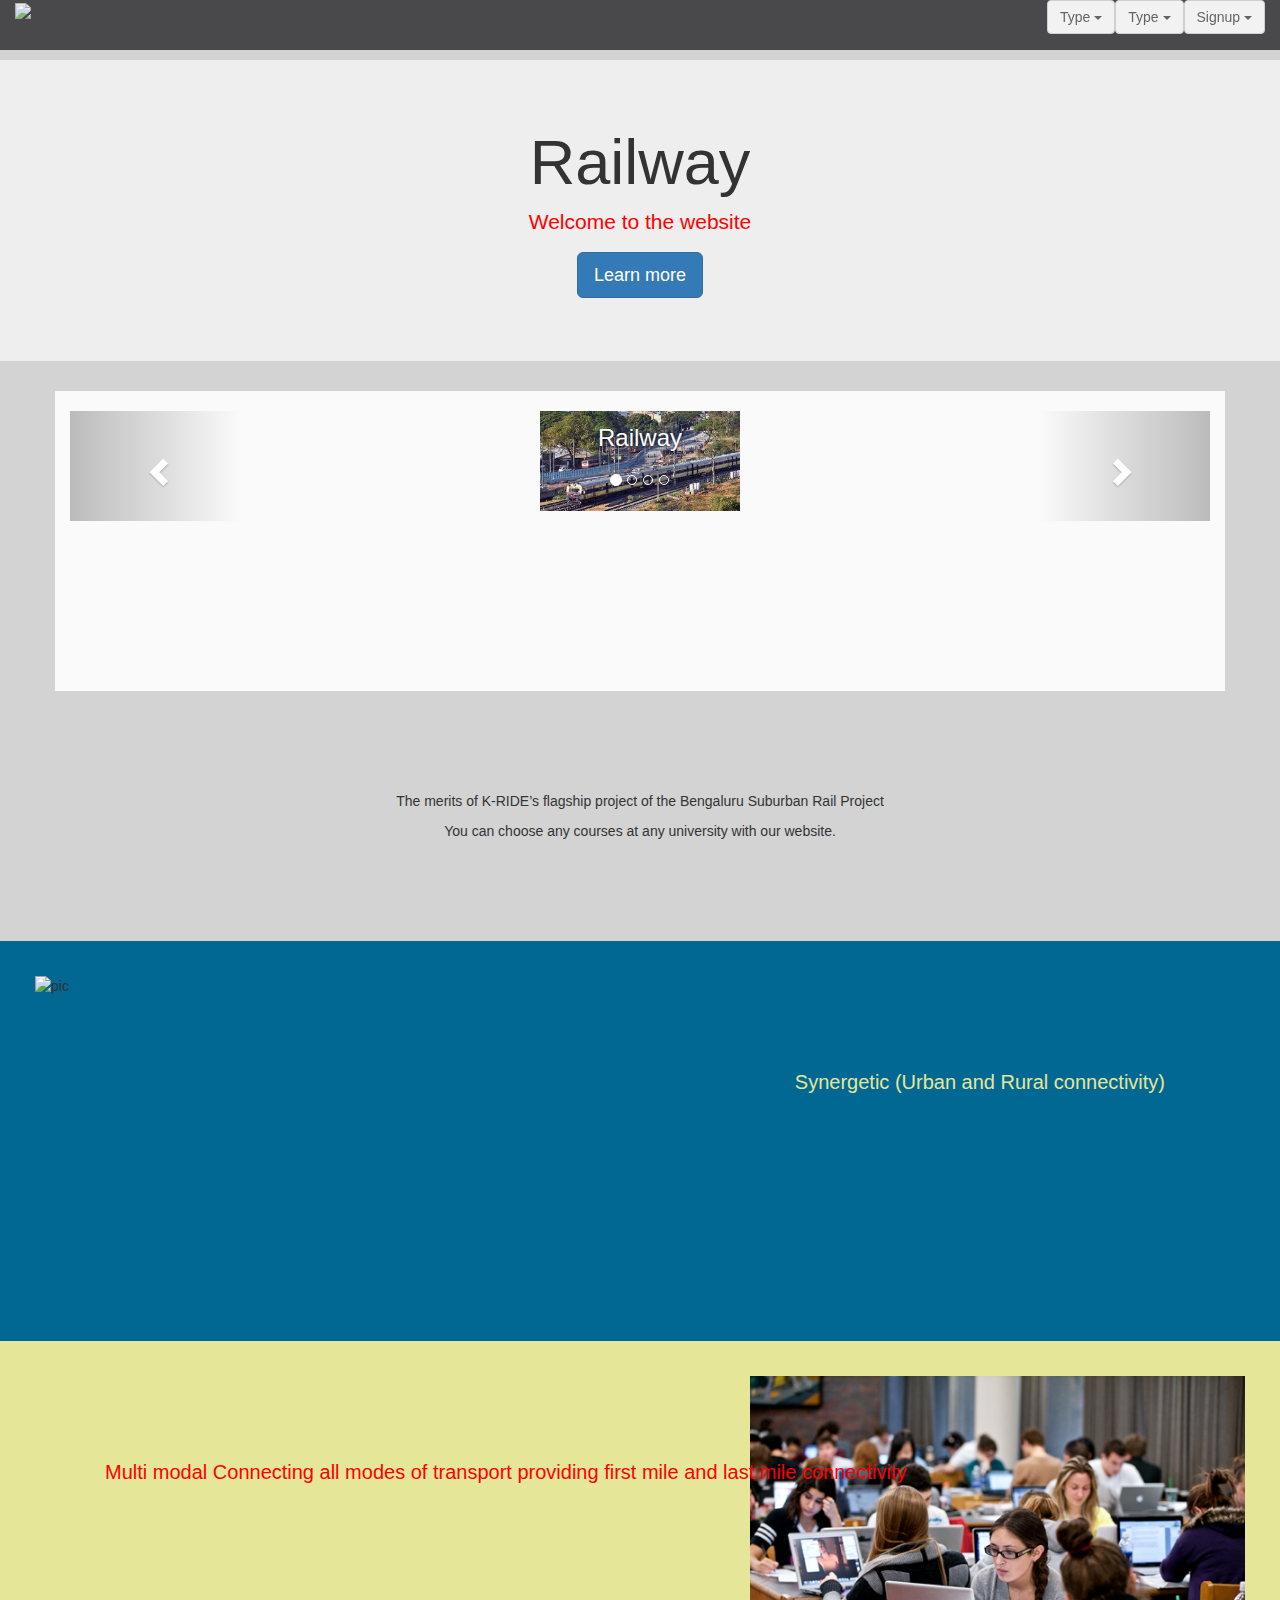
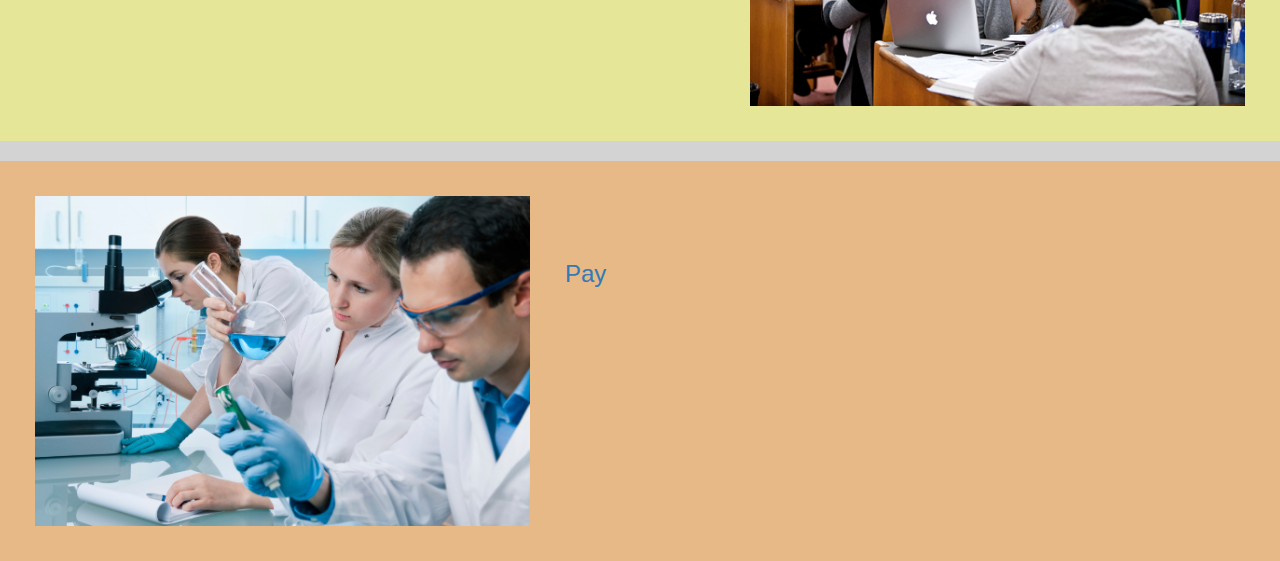
==== commit 21349dbc: "Update index.html" ====
--- a/index.html
+++ b/index.html
@@ -62,13 +62,13 @@
 	
 	<div class="dropdown">
   <button class="btn btn-default dropdown-toggle" type="button" id="dropdownMenu1" data-toggle="dropdown" aria-haspopup="true" aria-expanded="true">
-    Courses
+    Type
     <span class="caret"></span>
   </button>
   <ul class="dropdown-menu" aria-labelledby="dropdownMenu1">
-    <li><a href="#">Engineering</a></li>
+    <li><a href="#">Urban</a></li>
     <li role="separator" class="divider"></li>
-    <li><a href="#">Medical</a></li>
+    <li><a href="#">Rural</a></li>
   </ul>
 </div>
 	
@@ -83,8 +83,8 @@
 				</nav><br><br>
 <h1 ></h1>
 	<div class="jumbotron">
-  <h1>University</h1>
-  <p style="text-align:center;color:red;">Welcome to University home page</p>
+  <h1>Railway</h1>
+  <p style="text-align:center;color:red;">Welcome to the website</p>
   <p style="text-align:center" ><a class="btn btn-primary btn-lg" href="#" role="button">Learn more</a></p>
 </div>
 <div class="container">
@@ -103,15 +103,15 @@
     <div class="carousel-inner" role="listbox">
 
       <div class="item active">
-        <img src="c.jpg" alt="app" width="200" height="200">
+        <img src="download (9).jpg" alt="app" width="200" height="200">
         <div class="carousel-caption">
-          <h3>University</h3>
+          <h3>Railway</h3>
          
         </div>
         <p style="text-align:center;color:white;"></p>
       </div>
 
-      <div class="item">        <img src="d.jpg" alt="app" width="200" height="200">
+      <div class="item">        <img src="d.jpg" alt="app" width="400" height="400">
        <div class="carousel-caption">
           <h3></h3>
           
@@ -120,14 +120,14 @@
       </div>
     
       <div class="item">
-        <img src="c.jpg" alt="app" width="200" height="200">
+        <img src="download (10).jpg" alt="app" width="400" height="400">
         <div class="carousel-caption">
           <h3></h3>
          
         </div> <p style="text-align:center;color:white;"></p>
       </div>
      <div class="item">
-        <img src="c.jpg" alt="app" width="200" height="200">
+        <img src="c.jpg" alt="app" width="400" height="400">
         <div class="carousel-caption">
           <h3></h3>         
         </div>
